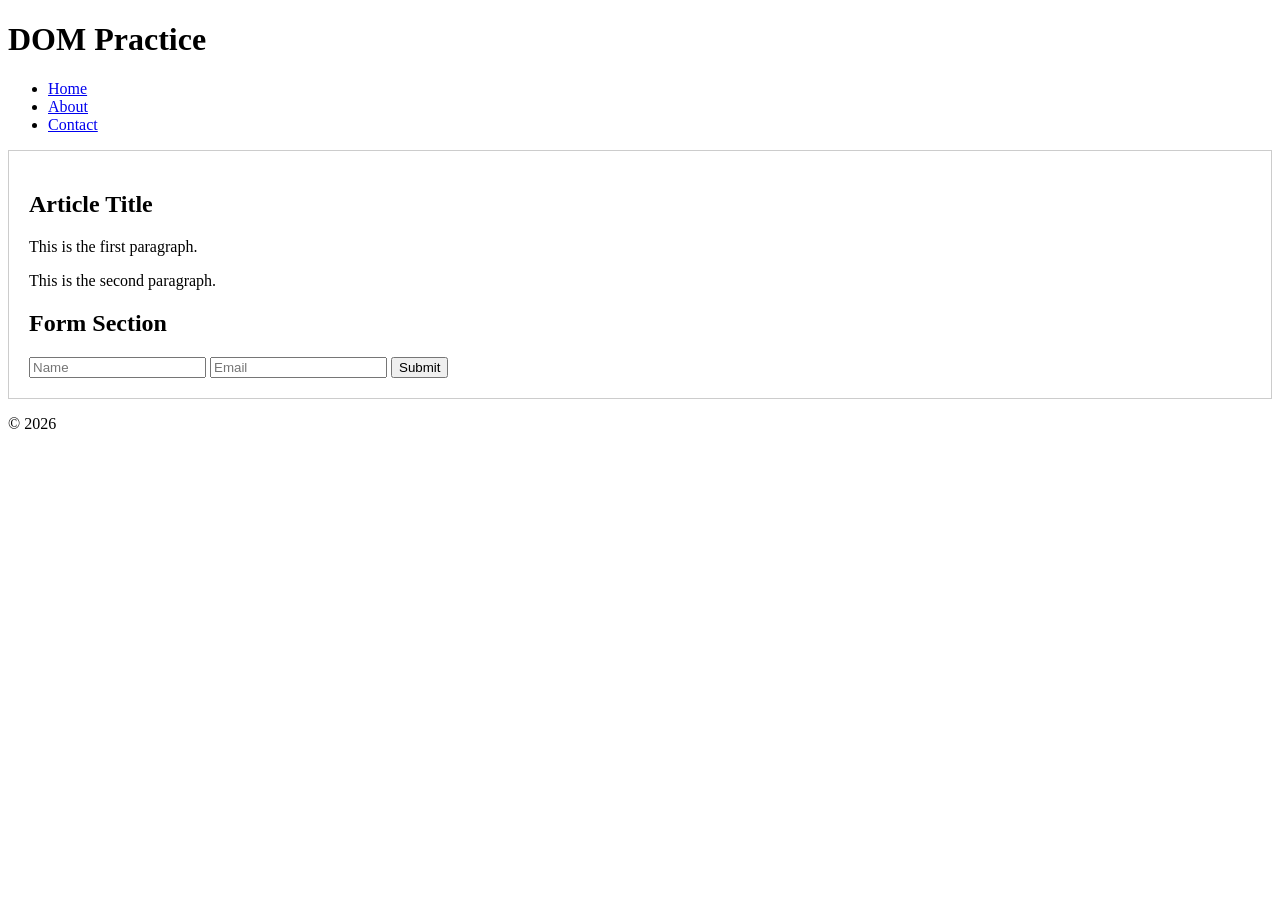
==== index.html @ a150f0b1 "Setup Week 5 DOM practice" ====
<!DOCTYPE html>
<html lang="en">
<head>
    <meta charset="UTF-8">
    <title>DOM Practice</title>
    <style>
        .highlight { background-color: yellow; }
        .container { padding: 20px; border: 1px solid #ccc; }
    </style>
</head>
<body>
    <header id="main-header">
        <h1>DOM Practice</h1>
        <nav>
            <ul class="nav-list">
                <li><a href="#" class="nav-link">Home</a></li>
                <li><a href="#" class="nav-link">About</a></li>
                <li><a href="#" class="nav-link">Contact</a></li>
            </ul>
        </nav>
    </header>
    
    <main class="container">
        <article>
            <h2 class="title">Article Title</h2>
            <p class="content">This is the first paragraph.</p>
            <p class="content">This is the second paragraph.</p>
        </article>
        
        <section>
            <h2>Form Section</h2>
            <form id="contact-form">
                <input type="text" id="name" name="name" placeholder="Name">
                <input type="email" id="email" name="email" placeholder="Email">
                <button type="submit">Submit</button>
            </form>
        </section>
    </main>
    
    <footer>
        <p>&copy; 2026</p>
    </footer>
    
    <script src="dom.js"></script>
</body>
</html>
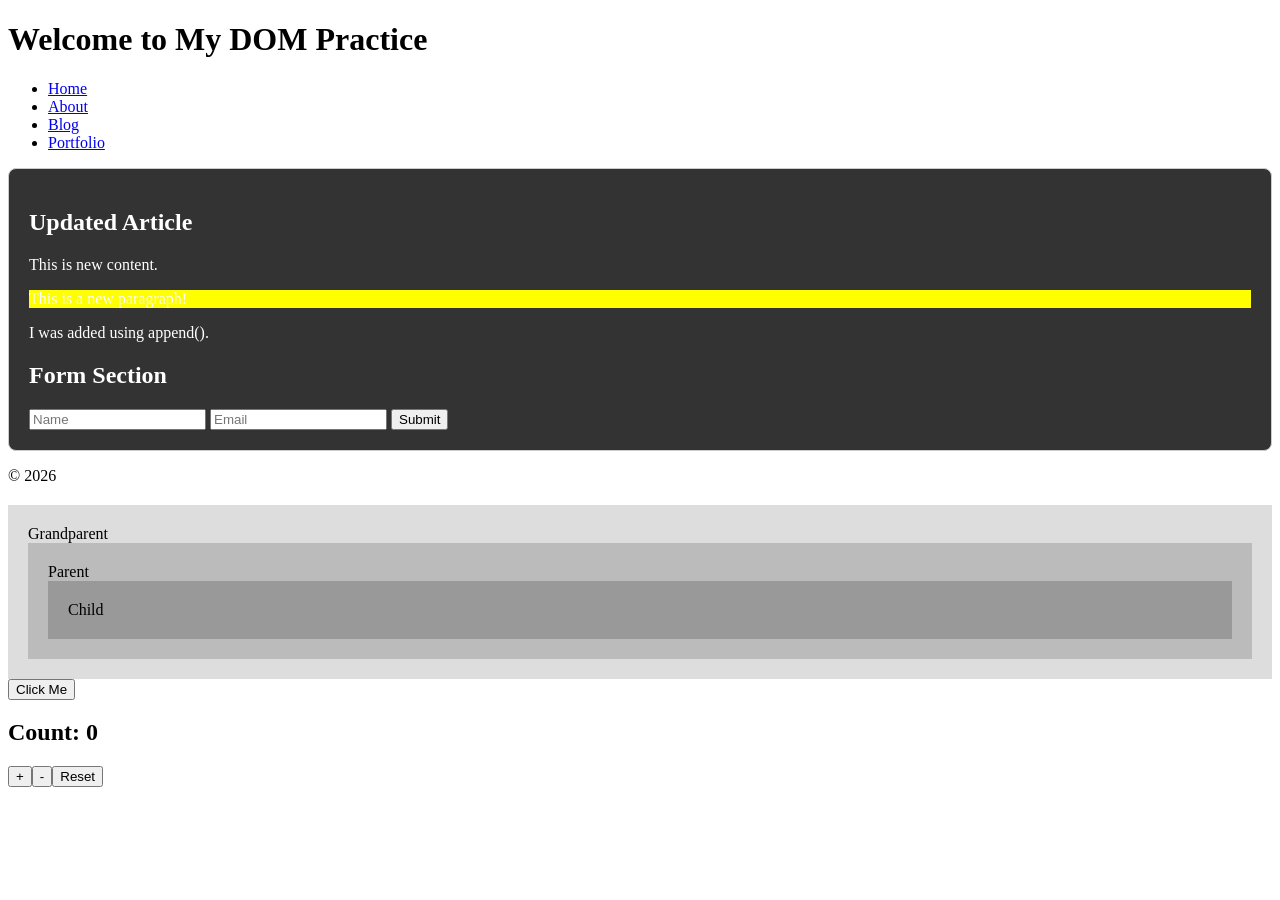
==== commit 8e4e7867: "complete lesson 10 task 10.1,10.2,10.3 and 10.4" ====
--- a/index.html
+++ b/index.html
@@ -4,19 +4,30 @@
     <meta charset="UTF-8">
     <title>DOM Practice</title>
     <style>
-        .highlight { background-color: yellow; }
-        .container { padding: 20px; border: 1px solid #ccc; }
-    </style>
+    .highlight { background-color: yellow; }
+    .container { padding: 20px; border: 1px solid #ccc; }
+
+    .error {
+        border: 2px solid red;
+    }
+
+    .error-message {
+        color: red;
+        font-size: 14px;
+    }
+</style>
+</head>
+
 </head>
 <body>
     <header id="main-header">
         <h1>DOM Practice</h1>
         <nav>
             <ul class="nav-list">
-                <li><a href="#" class="nav-link">Home</a></li>
-                <li><a href="#" class="nav-link">About</a></li>
-                <li><a href="#" class="nav-link">Contact</a></li>
-            </ul>
+    <li class="item"><a href="#" class="nav-link">Home</a></li>
+    <li class="item"><a href="#" class="nav-link">About</a></li>
+    <li class="item"><a href="#" class="nav-link">Contact</a></li>
+</ul>
         </nav>
     </header>
     
@@ -37,10 +48,25 @@
         </section>
     </main>
     
-    <footer>
+        <footer>
         <p>&copy; 2026</p>
     </footer>
-    
+
+    <div id="grandparent" style="padding:20px; background:#ddd; margin-top:20px;">
+        Grandparent
+
+        <div id="parent" style="padding:20px; background:#bbb;">
+            Parent
+
+            <div id="child" style="padding:20px; background:#999;">
+                Child
+            </div>
+
+        </div>
+    </div>
+
     <script src="dom.js"></script>
+    <script src="events.js"></script>
+
 </body>
 </html>
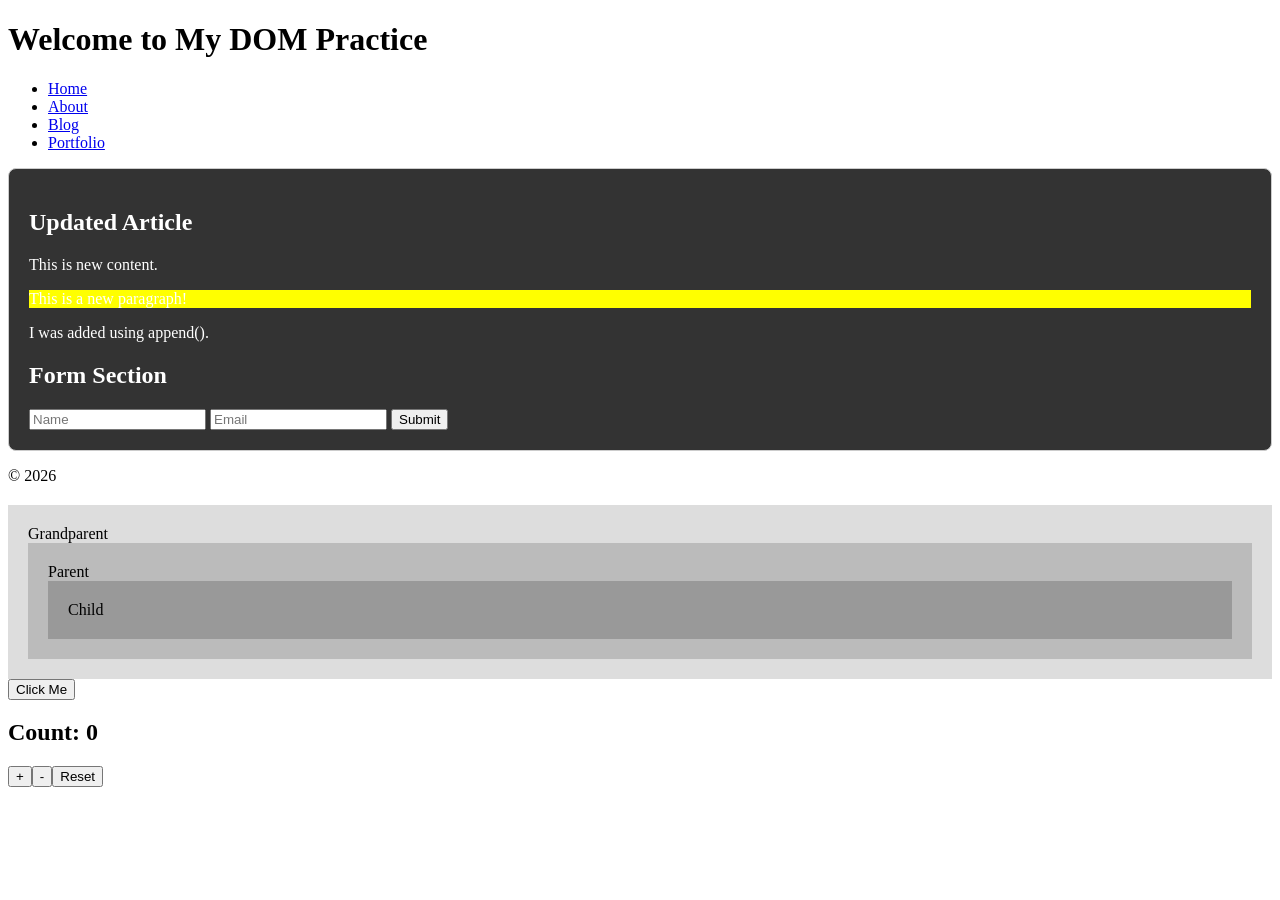
==== commit 2a5fd5db: "complete To-Do list core functionality" ====
--- a/index.html
+++ b/index.html
@@ -69,4 +69,5 @@
     <script src="events.js"></script>
 
 </body>
-</html>+</html>
+
